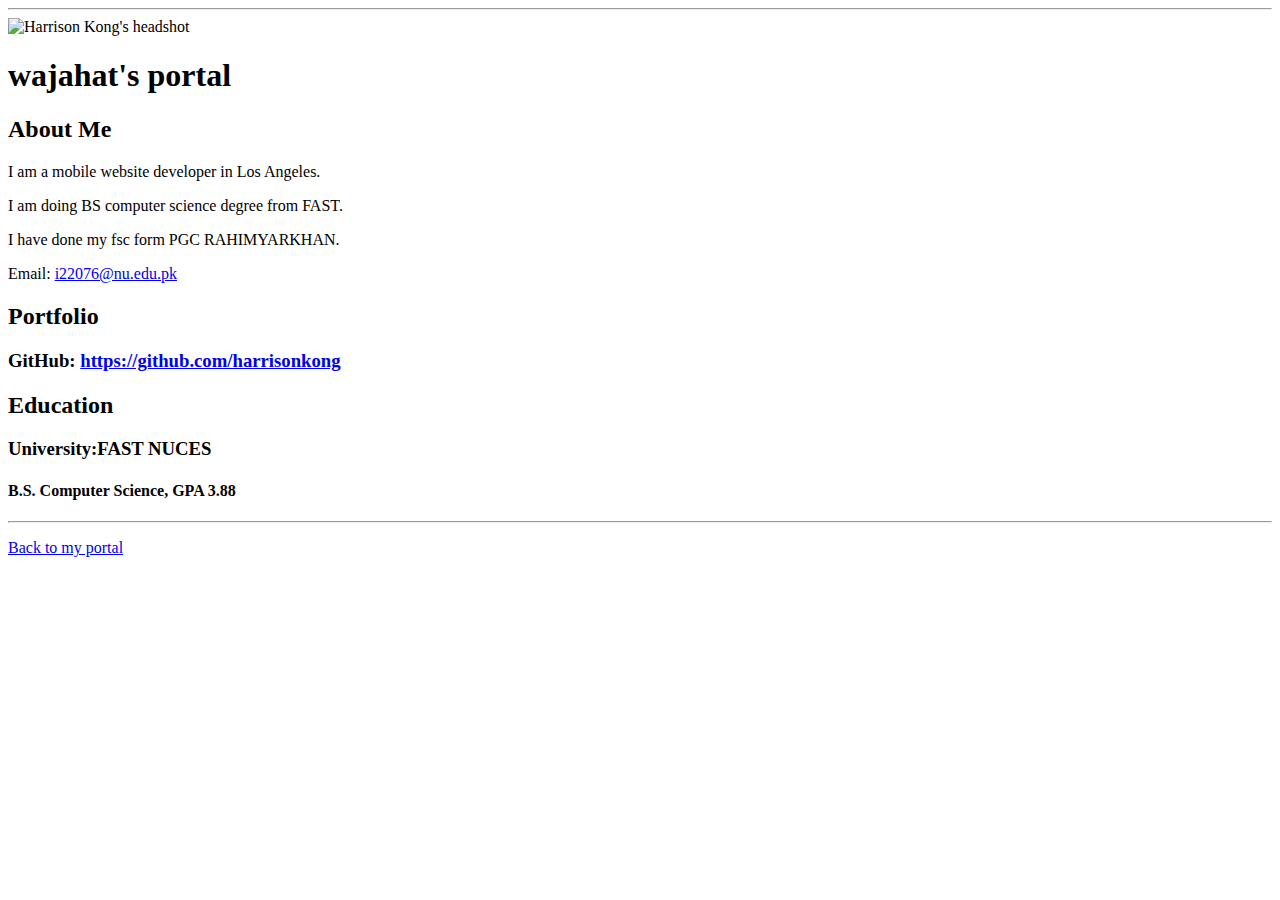
==== resume.html @ a8527c78 "Add files via upload" ====
<!doctype html>

<!-- this is a comment for human! -->

<html lang="en">

  <header>
    <title>wajhat's portal</title>
<link rel="stylesheet" href="css/master.css">
<link rel="FaviconIcon"href="favicon.ico" type="image/x-icon">
<link rel="shortcut" href="favicon.ico" type="image/x-icon">
<meta name="viewport" content="width-device-width, intial-scale-1 shrink-to-fit=n0">
<meta name="name" content="wajahat's portal">
<meta name="robots" content="noindex, nofollow">

  </header>

  <body>
    <hr>

    <img src="images/headshot.jpg" alt="Harrison Kong's headshot" width="20%">

    <h1>wajahat's portal</h1>
    <h2>About Me</h2>
    <p>I am a mobile website developer in Los Angeles.</p>
    <p>I am doing BS computer science degree from FAST.</p>
    <p>I have done my fsc form PGC RAHIMYARKHAN.</p>


    <p>Email: <a href="mailto:i22076@nu.edu.pk" target="_blank">i22076@nu.edu.pk</a></p>
    <!-- don't post physical address, personal phone number or other personal information on the web! -->

    <h2>Portfolio</h2>
      <h3>GitHub: <a href="https://github.com/harrisonkong" target="_blank">https://github.com/harrisonkong</a></h3>

    <h2>Education</h2>

    <h3>University:FAST NUCES</h3>
    <h4>B.S. Computer Science, GPA 3.88</h4>


  </body>

  <footer>
  <hr>
  <p><a href="index.html">Back to my portal</a><p>
  </footer>

</html>
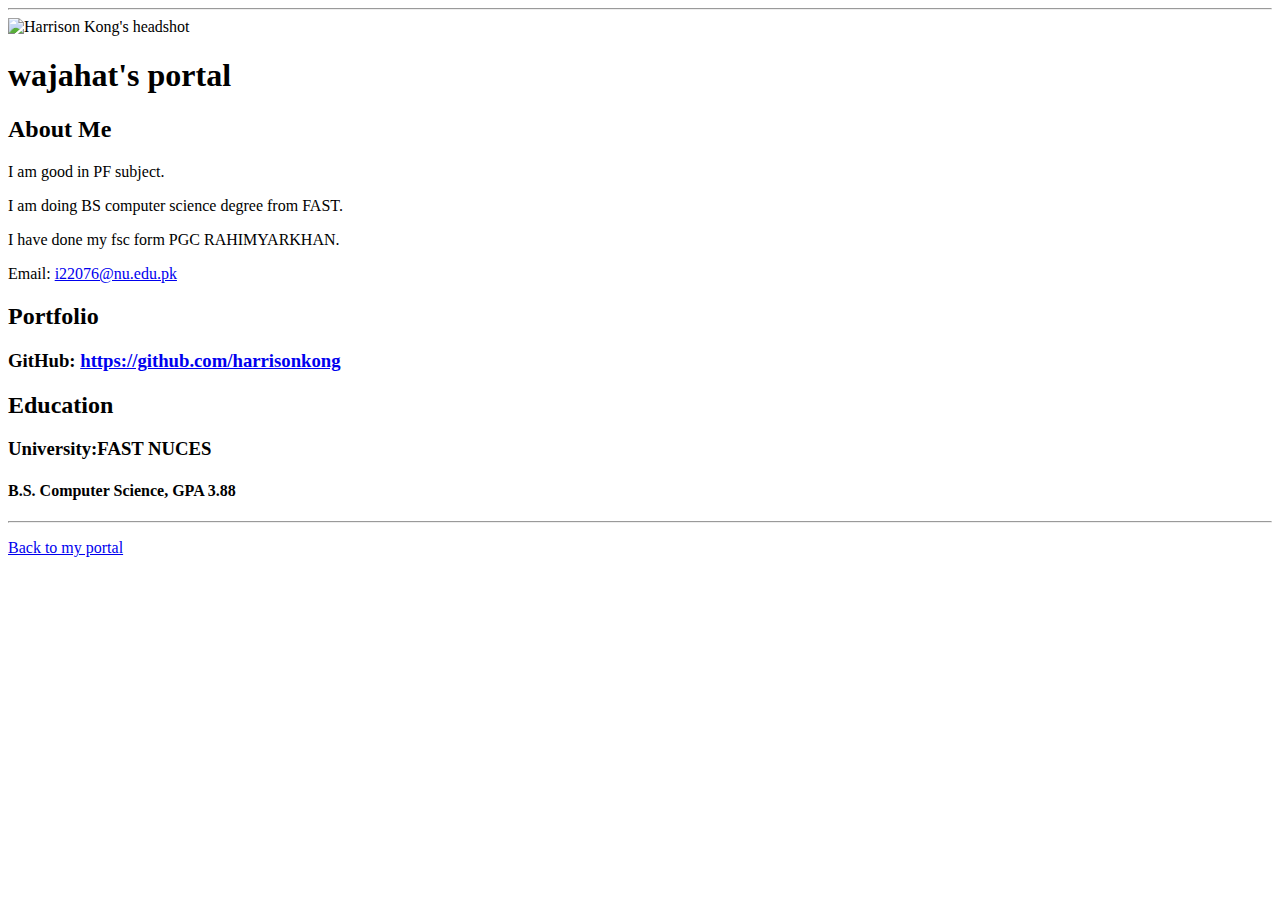
==== commit 3639af6e: "Add files via upload" ====
--- a/resume.html
+++ b/resume.html
@@ -22,7 +22,7 @@
 
     <h1>wajahat's portal</h1>
     <h2>About Me</h2>
-    <p>I am a mobile website developer in Los Angeles.</p>
+    <p>I am good in PF subject.</p>
     <p>I am doing BS computer science degree from FAST.</p>
     <p>I have done my fsc form PGC RAHIMYARKHAN.</p>
 
